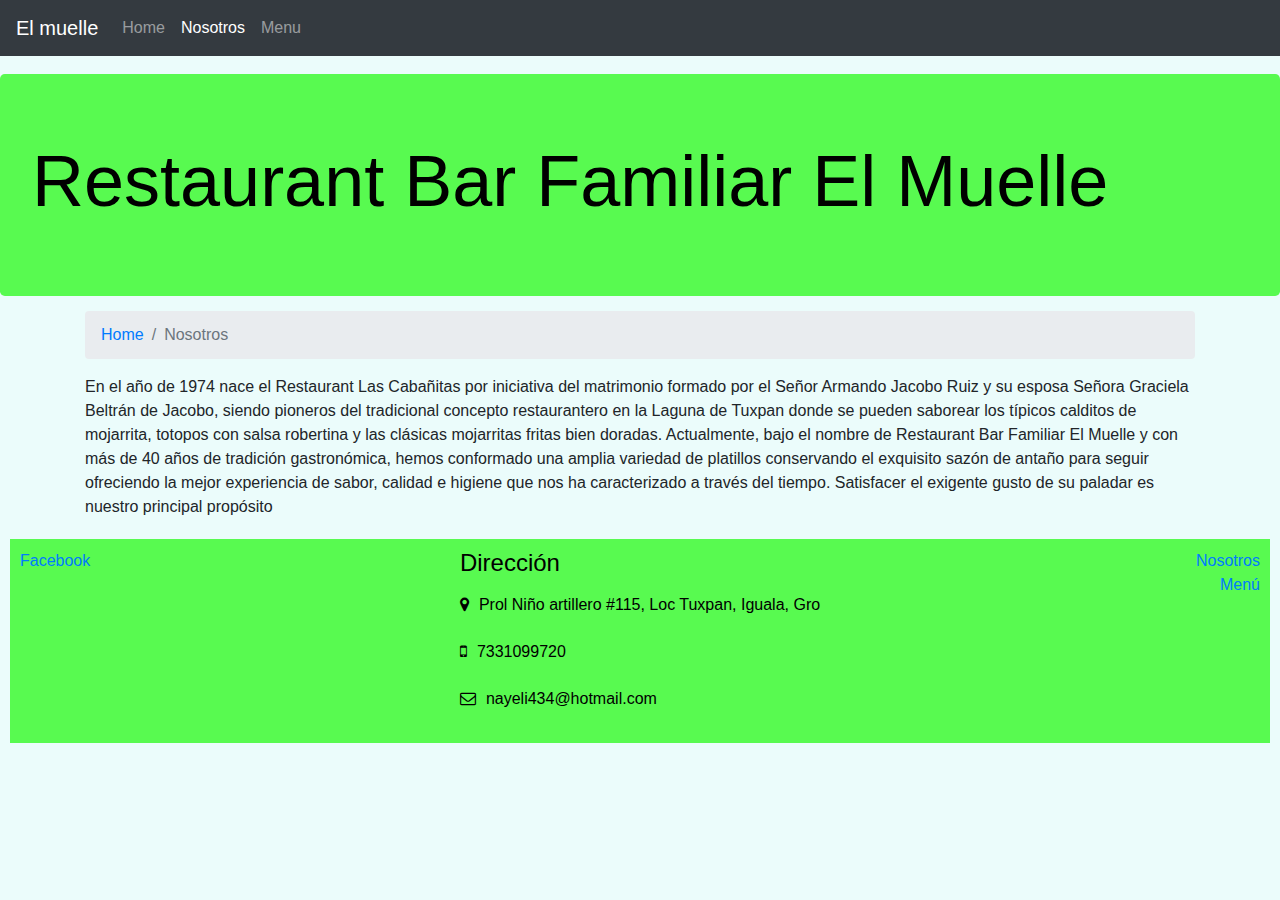
==== src/about.html @ 3c66609c "subo la pagina web" ====
<!doctype html>
<html lang="en">
  <head>
    <!-- Required meta tags -->
    <meta charset="utf-8">
    <meta name="viewport" content="width=device-width, initial-scale=1, shrink-to-fit=no">

    <!-- Bootstrap CSS -->
    <!-- build:css css/index.css -->
    <<link rel="stylesheet" href="css/bootstrap.css">
    <link rel="stylesheet" href="node_modules/bootstrap/dist/css/bootstrap.min.css">
    <link rel="stylesheet" href="css/styles.css">
    <link rel="stylesheet" href="css/font-awesome.min.css">
    <!-- endbuild -->

    <title>Rest El Muelle</title>
  </head>

  <body>
   <nav class="navbar  navbar-expand-lg navbar-dark bg-dark fixed-top">
    <a class ="navbar-brand" href="./index.html">El muelle
    </a>
    <button class="navbar-toggler" type="button" data-toggle="collapse" data-target="#navbarSupportedContent" aria-controls="navbarNavDropdown" aria-expanded="false" aria-label="Toggle navigation">
      <span class="navbar-toggler-icon"></span>
    </button>
    <div class="collapse navbar-collapse" id="navbarSupportedContent">
      <ul class="navbar-nav mr-auto">
        <li class="nav-item"><a class="nav-link" href="./index.html">Home</a></li>
        <li class="nav-item active"><a class="nav-link" href="#">Nosotros</a></li>
         <li class="nav-item"><a class="nav-link" href="./menu.html">Menu</a></li>
    </div>
   </nav>
  <div class="jumbotron">
 <h1 class="display-3">Restaurant Bar Familiar El Muelle</h1>  </div>

  <div class="container">
    <nav aria-label="breadcrumb">
      <ol class="breadcrumb">
        <li class="breadcrumb-item"><a href="./index.html">Home</a></li>
        <li class="breadcrumb-item active" aria-current="page">Nosotros</li>
      </ol>
    </nav>
    <span>
      En el año de 1974 nace el Restaurant Las Cabañitas por iniciativa del matrimonio formado por el Señor Armando Jacobo Ruiz y su esposa Señora Graciela Beltrán de Jacobo, siendo pioneros del tradicional concepto restaurantero en la Laguna de Tuxpan donde se pueden saborear los típicos calditos de mojarrita, totopos con salsa robertina y las clásicas mojarritas fritas bien doradas. Actualmente, bajo el nombre de Restaurant Bar Familiar El Muelle y con más de 40 años de tradición gastronómica, hemos conformado una amplia variedad de platillos conservando el exquisito sazón de antaño para seguir ofreciendo la mejor experiencia de sabor, calidad e higiene que nos ha caracterizado a través del tiempo. Satisfacer el exigente gusto de su paladar es nuestro principal propósito
    </span>
 </div>

  <footer>
      <div class= "row">
        <div class= "col-sm-4 d-flex flex-column align-items-start">
          <a href="https://www.facebook.com/Rest-Bar-Familiar-El-Muelle-531481003541097">Facebook </a>
        </div>

        <div class= "col-sm-4 d-flex flex-column align-items-center">
          <address>
            <h4> Dirección </h4>
            <p><i class="fa fa-map-marker footer-adress-icon" aria-hidden="true"></i>Prol Niño artillero #115, Loc Tuxpan, Iguala, Gro</p>
            <p><i class="fa fa-mobile footer-adress-icon" aria-hidden="true" ></i>7331099720</p>
            <p><i class="fa fa-envelope-o footer-adress-icon" aria-hidden="true" footer-adress-icon></i>nayeli434@hotmail.com</p>
          </address>
        </div>

        <div class= "col-sm-4 d-flex flex-column align-items-end">
          <a href="./about.html">Nosotros</a>
          <a href="./menu.html">Menú</a>
        </div>
      </div>
    </footer>


       <!-- Optional JavaScript -->
    <!-- jQuery first, then Popper.js, then Bootstrap JS -->
    <!-- build:js js/main.js -->
    <script src="js/jquery.min.js"></script>
    <script src="js/popper.min.js"></script>
    <script src="js/bootstrap.min.js"></script>
    <script src="js/index.js"></script>
    <!-- endbuild -->

  </body>
</html>
---- src/css/styles.css ----
﻿@import "https://fonts.googleapis.com/css?family=Lato:100";.jumbotron,footer{background-color:#58fa50;color:#000}.jumbotron{margin-top:50px;margin-bottom:15px}footer{padding:10px 10px 0 10px;margin-top:20px;margin-bottom:0px;margin-left:10px;margin-right:10px}.card-rest{flex:1 400px;margin-top:10px;margin-bottom:0px;margin-bottom:30px}.btn-pedido{width:100%}.footer-adress-icon{padding:10px 10px 0px 0px}.display-3{font-size:4.5rem;font-weight:300;line-height:1.2;color:#000000}.carousel-tittle{font-family:'Chaparral Pro';font-weight:bold;font-style:normal}.carousel-tittle2{font-family:'Seraveklight';font-style:normal}.carousel-tittle3{font-family:'Seraveklight';font-style:normal;color:#000000}.collapse1{margin-top:10px}.mkt-tittle{margin-top:50px}hr{border:none;border-top:3px double #333;color:#333;overflow:visible;text-align:center;height:5px}hr:after{background:#fff;content:'§';padding:0 4px;position:relative;top:-13px}@media (max-width: 560px){.carousel-caption h1{font-size:100%}.carousel-caption h3{font-size:100%}}@media (max-width: 400px){.carousel-caption h1{font-size:80%}.carousel-caption h3{font-size:80%}}body{background-color:#ebfcfb}background-items{background-color:#ebfcfb}
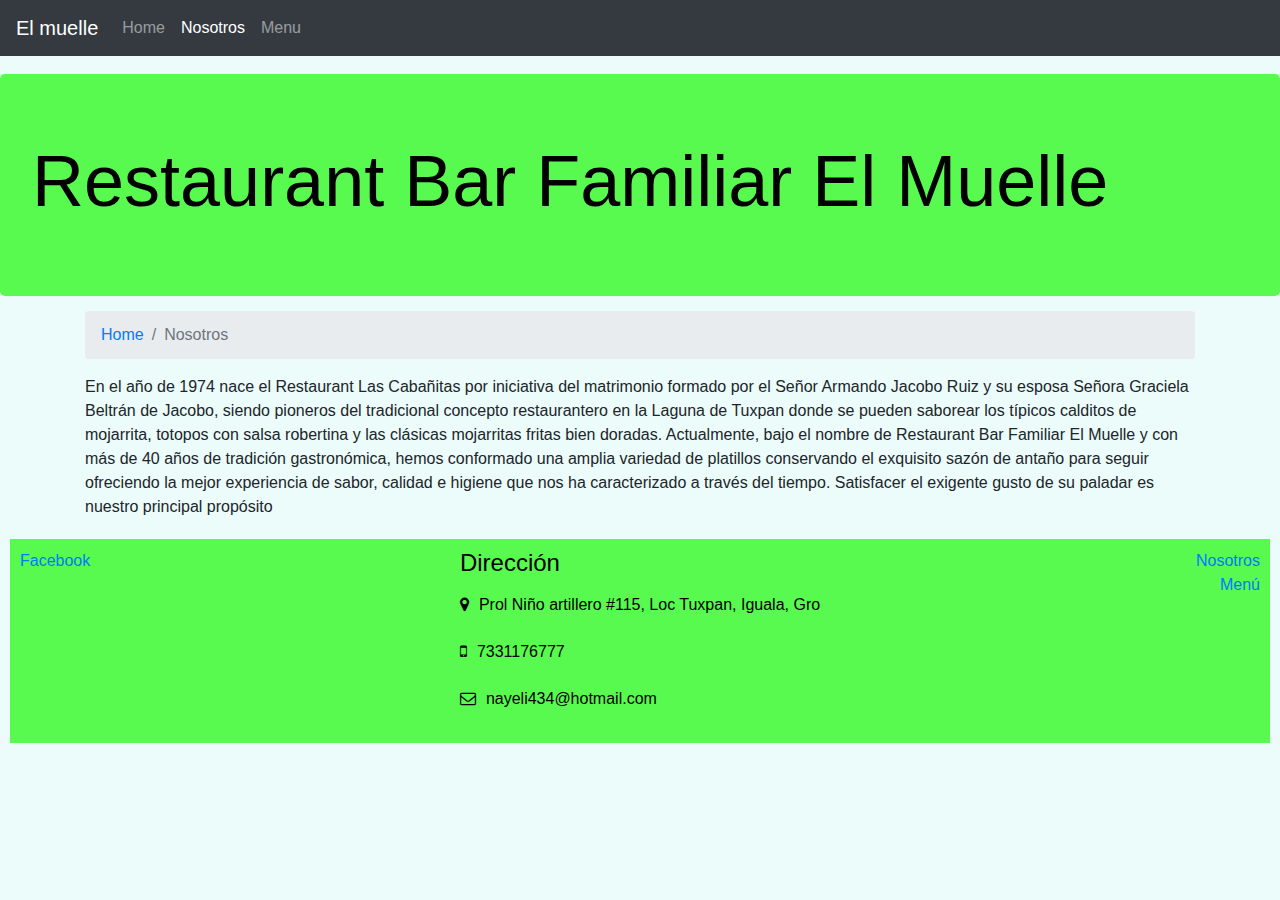
==== commit 58859e93: "Add files via upload" ====
--- a/src/about.html
+++ b/src/about.html
@@ -1,81 +1,81 @@
-<!doctype html>
-<html lang="en">
-  <head>
-    <!-- Required meta tags -->
-    <meta charset="utf-8">
-    <meta name="viewport" content="width=device-width, initial-scale=1, shrink-to-fit=no">
-
-    <!-- Bootstrap CSS -->
-    <!-- build:css css/index.css -->
-    <<link rel="stylesheet" href="css/bootstrap.css">
-    <link rel="stylesheet" href="node_modules/bootstrap/dist/css/bootstrap.min.css">
-    <link rel="stylesheet" href="css/styles.css">
-    <link rel="stylesheet" href="css/font-awesome.min.css">
-    <!-- endbuild -->
-
-    <title>Rest El Muelle</title>
-  </head>
-
-  <body>
-   <nav class="navbar  navbar-expand-lg navbar-dark bg-dark fixed-top">
-    <a class ="navbar-brand" href="./index.html">El muelle
-    </a>
-    <button class="navbar-toggler" type="button" data-toggle="collapse" data-target="#navbarSupportedContent" aria-controls="navbarNavDropdown" aria-expanded="false" aria-label="Toggle navigation">
-      <span class="navbar-toggler-icon"></span>
-    </button>
-    <div class="collapse navbar-collapse" id="navbarSupportedContent">
-      <ul class="navbar-nav mr-auto">
-        <li class="nav-item"><a class="nav-link" href="./index.html">Home</a></li>
-        <li class="nav-item active"><a class="nav-link" href="#">Nosotros</a></li>
-         <li class="nav-item"><a class="nav-link" href="./menu.html">Menu</a></li>
-    </div>
-   </nav>
-  <div class="jumbotron">
- <h1 class="display-3">Restaurant Bar Familiar El Muelle</h1>  </div>
-
-  <div class="container">
-    <nav aria-label="breadcrumb">
-      <ol class="breadcrumb">
-        <li class="breadcrumb-item"><a href="./index.html">Home</a></li>
-        <li class="breadcrumb-item active" aria-current="page">Nosotros</li>
-      </ol>
-    </nav>
-    <span>
-      En el año de 1974 nace el Restaurant Las Cabañitas por iniciativa del matrimonio formado por el Señor Armando Jacobo Ruiz y su esposa Señora Graciela Beltrán de Jacobo, siendo pioneros del tradicional concepto restaurantero en la Laguna de Tuxpan donde se pueden saborear los típicos calditos de mojarrita, totopos con salsa robertina y las clásicas mojarritas fritas bien doradas. Actualmente, bajo el nombre de Restaurant Bar Familiar El Muelle y con más de 40 años de tradición gastronómica, hemos conformado una amplia variedad de platillos conservando el exquisito sazón de antaño para seguir ofreciendo la mejor experiencia de sabor, calidad e higiene que nos ha caracterizado a través del tiempo. Satisfacer el exigente gusto de su paladar es nuestro principal propósito
-    </span>
- </div>
-
-  <footer>
-      <div class= "row">
-        <div class= "col-sm-4 d-flex flex-column align-items-start">
-          <a href="https://www.facebook.com/Rest-Bar-Familiar-El-Muelle-531481003541097">Facebook </a>
-        </div>
-
-        <div class= "col-sm-4 d-flex flex-column align-items-center">
-          <address>
-            <h4> Dirección </h4>
-            <p><i class="fa fa-map-marker footer-adress-icon" aria-hidden="true"></i>Prol Niño artillero #115, Loc Tuxpan, Iguala, Gro</p>
-            <p><i class="fa fa-mobile footer-adress-icon" aria-hidden="true" ></i>7331099720</p>
-            <p><i class="fa fa-envelope-o footer-adress-icon" aria-hidden="true" footer-adress-icon></i>nayeli434@hotmail.com</p>
-          </address>
-        </div>
-
-        <div class= "col-sm-4 d-flex flex-column align-items-end">
-          <a href="./about.html">Nosotros</a>
-          <a href="./menu.html">Menú</a>
-        </div>
-      </div>
-    </footer>
-
-
-       <!-- Optional JavaScript -->
-    <!-- jQuery first, then Popper.js, then Bootstrap JS -->
-    <!-- build:js js/main.js -->
-    <script src="js/jquery.min.js"></script>
-    <script src="js/popper.min.js"></script>
-    <script src="js/bootstrap.min.js"></script>
-    <script src="js/index.js"></script>
-    <!-- endbuild -->
-
-  </body>
-</html>
+<!doctype html>
+<html lang="en">
+  <head>
+    <!-- Required meta tags -->
+    <meta charset="utf-8">
+    <meta name="viewport" content="width=device-width, initial-scale=1, shrink-to-fit=no">
+
+    <!-- Bootstrap CSS -->
+    <!-- build:css css/index.css -->
+    <<link rel="stylesheet" href="css/bootstrap.css">
+    <link rel="stylesheet" href="node_modules/bootstrap/dist/css/bootstrap.min.css">
+    <link rel="stylesheet" href="css/styles.css">
+    <link rel="stylesheet" href="css/font-awesome.min.css">
+    <!-- endbuild -->
+
+    <title>Rest El Muelle</title>
+  </head>
+
+  <body>
+   <nav class="navbar  navbar-expand-lg navbar-dark bg-dark fixed-top">
+    <a class ="navbar-brand" href="./index.html">El muelle
+    </a>
+    <button class="navbar-toggler" type="button" data-toggle="collapse" data-target="#navbarSupportedContent" aria-controls="navbarNavDropdown" aria-expanded="false" aria-label="Toggle navigation">
+      <span class="navbar-toggler-icon"></span>
+    </button>
+    <div class="collapse navbar-collapse" id="navbarSupportedContent">
+      <ul class="navbar-nav mr-auto">
+        <li class="nav-item"><a class="nav-link" href="./index.html">Home</a></li>
+        <li class="nav-item active"><a class="nav-link" href="#">Nosotros</a></li>
+         <li class="nav-item"><a class="nav-link" href="./menu.html">Menu</a></li>
+    </div>
+   </nav>
+  <div class="jumbotron">
+ <h1 class="display-3">Restaurant Bar Familiar El Muelle</h1>  </div>
+
+  <div class="container">
+    <nav aria-label="breadcrumb">
+      <ol class="breadcrumb">
+        <li class="breadcrumb-item"><a href="./index.html">Home</a></li>
+        <li class="breadcrumb-item active" aria-current="page">Nosotros</li>
+      </ol>
+    </nav>
+    <span>
+      En el año de 1974 nace el Restaurant Las Cabañitas por iniciativa del matrimonio formado por el Señor Armando Jacobo Ruiz y su esposa Señora Graciela Beltrán de Jacobo, siendo pioneros del tradicional concepto restaurantero en la Laguna de Tuxpan donde se pueden saborear los típicos calditos de mojarrita, totopos con salsa robertina y las clásicas mojarritas fritas bien doradas. Actualmente, bajo el nombre de Restaurant Bar Familiar El Muelle y con más de 40 años de tradición gastronómica, hemos conformado una amplia variedad de platillos conservando el exquisito sazón de antaño para seguir ofreciendo la mejor experiencia de sabor, calidad e higiene que nos ha caracterizado a través del tiempo. Satisfacer el exigente gusto de su paladar es nuestro principal propósito
+    </span>
+ </div>
+
+  <footer>
+      <div class= "row">
+        <div class= "col-sm-4 d-flex flex-column align-items-start">
+          <a href="https://www.facebook.com/Rest-Bar-Familiar-El-Muelle-531481003541097">Facebook </a>
+        </div>
+
+        <div class= "col-sm-4 d-flex flex-column align-items-center">
+          <address>
+            <h4> Dirección </h4>
+            <p><i class="fa fa-map-marker footer-adress-icon" aria-hidden="true"></i>Prol Niño artillero #115, Loc Tuxpan, Iguala, Gro</p>
+            <p><i class="fa fa-mobile footer-adress-icon" aria-hidden="true" ></i>7331176777</p>
+            <p><i class="fa fa-envelope-o footer-adress-icon" aria-hidden="true" footer-adress-icon></i>nayeli434@hotmail.com</p>
+          </address>
+        </div>
+
+        <div class= "col-sm-4 d-flex flex-column align-items-end">
+          <a href="./about.html">Nosotros</a>
+          <a href="./menu.html">Menú</a>
+        </div>
+      </div>
+    </footer>
+
+
+       <!-- Optional JavaScript -->
+    <!-- jQuery first, then Popper.js, then Bootstrap JS -->
+    <!-- build:js js/main.js -->
+    <script src="js/jquery.min.js"></script>
+    <script src="js/popper.min.js"></script>
+    <script src="js/bootstrap.min.js"></script>
+    <script src="js/index.js"></script>
+    <!-- endbuild -->
+
+  </body>
+</html>
